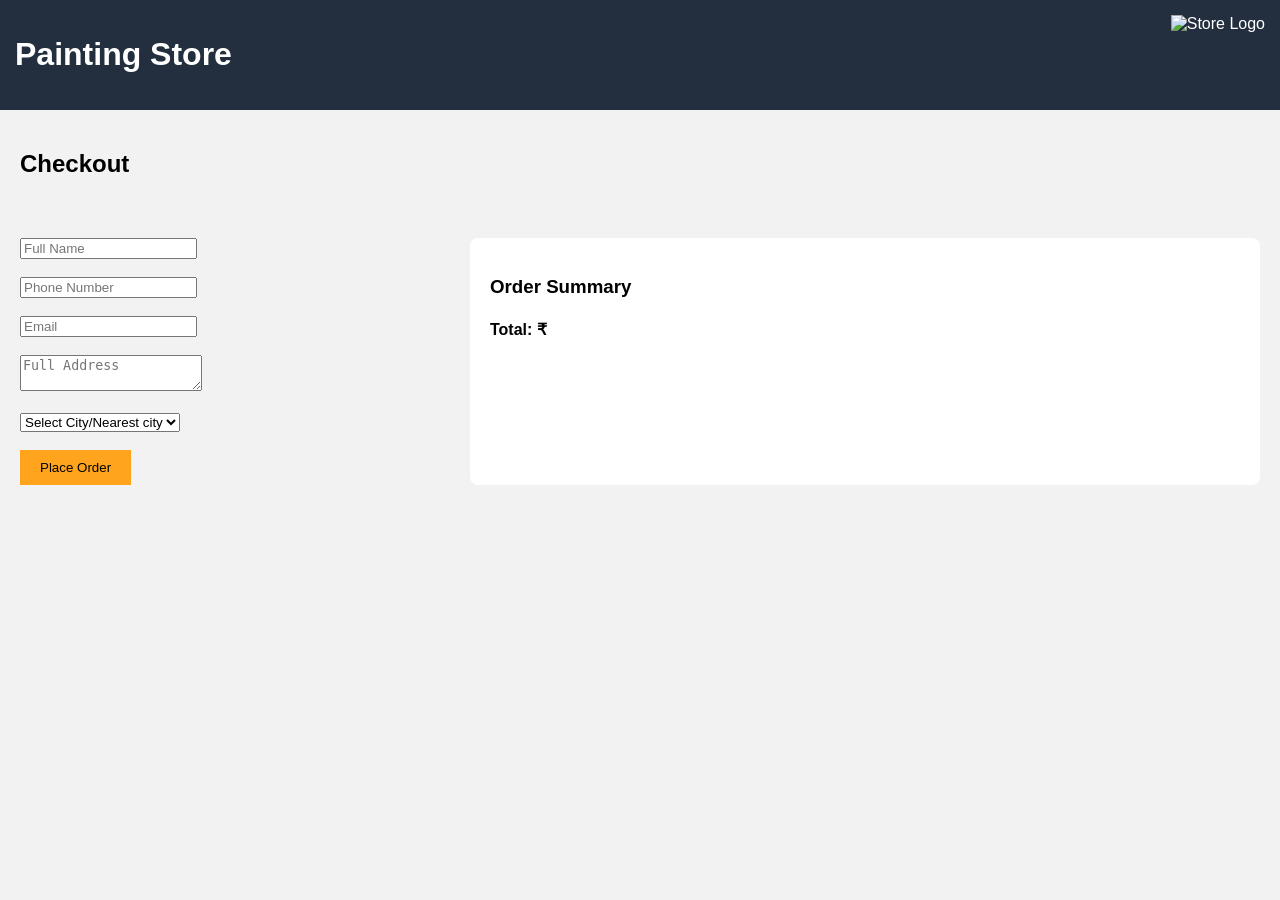
==== payment.html @ 4ef1061a "Add payment page This page will open when user wants to pay for the painting or buy a painting." ====
<!DOCTYPE html>
<html>
<head>
    <title>Payment</title>
    <link rel="stylesheet" href="style.css">
</head>
<body onload="showOrderSummary()">

<div class="navbar">
    
    <div class="store-name">
        <h1>Painting Store</h1>
    </div>

    <div class="left-section">
        <div class="logo">
            <img src="images/logo.jpeg" alt="Store Logo">
        </div>
    </div>

</div>
<h2 style="padding:20px;">Checkout</h2>

<div style="display:flex; gap:50px; padding:20px;">

    <!-- Customer Form -->
    <form onsubmit="placeOrder(event)" style="flex:1; max-width:400px;">

        <input type="text" id="customerName" placeholder="Full Name" required><br><br>
        <input type="tel" id="customerPhone" placeholder="Phone Number" required><br><br>
        <input type="email" id="customerEmail" placeholder="Email" required><br><br>
        <textarea id="customerAddress" placeholder="Full Address" required></textarea><br><br>
        <select id="customerCity" required>
            <option value="">Select City/Nearest city</option>
            <option value="Ahmedabad">Ahmedabad</option>
            <option value="Amreli">Amreli</option>
            <option value="Anand">Anand</option>
            <option value="Aravali">Aravali</option>
            <option value="Banaskantha">Banaskantha</option>
            <option value="Bharuch">Bharuch</option>
            <option value="Bhavnagar">Bhavnagar</option>
            <option value="Botad">Botad</option>
            <option value="Chhota Udepur">Chhota Udepur</option>
            <option value="Dahod">Dahod</option>
            <option value="Dang">Dang</option>
            <option value="Devbhoomi Dwarka">Devbhoomi Dwarka</option>
            <option value="Gandhinagar">Gandhinagar</option>
            <option value="Gir Somnath">Gir Somnath</option>
            <option value="Jamnagar">Jamnagar</option>
            <option value="Junagadh">Junagadh</option>
            <option value="Kutch">Kutch</option>
            <option value="Kheda">Kheda</option>
            <option value="Mahisagar">Mahisagar</option>
            <option value="Mehsana">Mehsana</option>
            <option value="Morbi">Morbi</option>
            <option value="Narmada">Narmada</option>
            <option value="Navsari">Navsari</option>
            <option value="Patan">Patan</option>
            <option value="Porbandar">Porbandar</option>
            <option value="Rajkot">Rajkot</option>
            <option value="Sabarkantha">Sabarkantha</option>
            <option value="Surat">Surat</option>
            <option value="Surendranagar">Surendranagar</option>
            <option value="Tapi">Tapi</option>
            <option value="Vadodara">Vadodara</option>
            <option value="Valsad">Valsad</option>
         </select><br><br>

         <script src="https://cdn.jsdelivr.net/npm/emailjs-com@3/dist/email.min.js"></script>

        <script>
          (function(){
             emailjs.init("CLARx2FBx0_iJfzfq");
         })();
        </script>

        <button type="submit" class="buy-btn">Place Order</button>

    </form>

    <!-- Order Summary -->
    <div style="flex:1; background:white; padding:20px; border-radius:8px;">
        <h3>Order Summary</h3>
        <div id="order-summary"></div>
        <h4>Total: ₹<span id="order-total"></span></h4>

        <br>
    </div>

</div>

<script src="script.js"></script>
</body>
</html>
---- style.css ----
body {
    margin: 0;
    font-family: Arial;
    background-color: #f2f2f2;
}

.navbar {
    background-color: #232f3e;
    padding: 15px;
    color: white;
    display: flex;
    justify-content: space-between;
}

.search-bar {
    display: flex;
    gap: 1000px;
}
.search-box {
    display: flex;
    height: 50px;
    align-items: center;
    background: rgb(236, 230, 230);
    border-radius: 10px;
    overflow: hidden;
}

.search-box input {
    padding: 8px;
    border: none;
    outline: none;
    width: 380px;
    height: 10px;
}

.search-btn {
    background-color: #febd69;
    border: none;
    padding: 8px 12px;
    cursor: pointer;
    font-size: 16px;
}

.search-btn:hover {
    background-color: #f3a847;
}
.navbar a {
    color: white;
    text-decoration: none;
}

.products {
    display: grid;
    grid-template-columns: repeat(5, 1fr);
    gap: 20px;
    padding: 20px;
}

.card {
    background: white;
    padding: 15px;
    border-radius: 8px;
    text-align: center;
    box-shadow: 0 2px 5px gray;
}

.card img {
    width: 100%;
    height: 200px;
    object-fit: cover;
}

.product-container {
    display: flex;
    padding: 40px;
    gap: 50px;
}

.image-section img {
    width: 450px;
    transition: transform 0.3s ease;
}

.image-section img:hover {
    transform: scale(1.4);
}

.price {
    color: red;
    font-size: 24px;
    font-weight: bold;
}

.button-group {
    margin-top: 20px;
    display: flex;
    gap: 15px;
}

.cart-btn {
    background-color: #ffd814;
    border: none;
    padding: 10px 20px;
    cursor: pointer;
}

.buy-btn {
    background-color: #ffa41c;
    border: none;
    padding: 10px 20px;
    cursor: pointer;
}

.cart-item {
    display: flex;
    gap: 20px;
    margin-bottom: 20px;
    background: white;
    padding: 15px;
    border-radius: 8px;
}

.qty button {
    padding: 5px 10px;
}
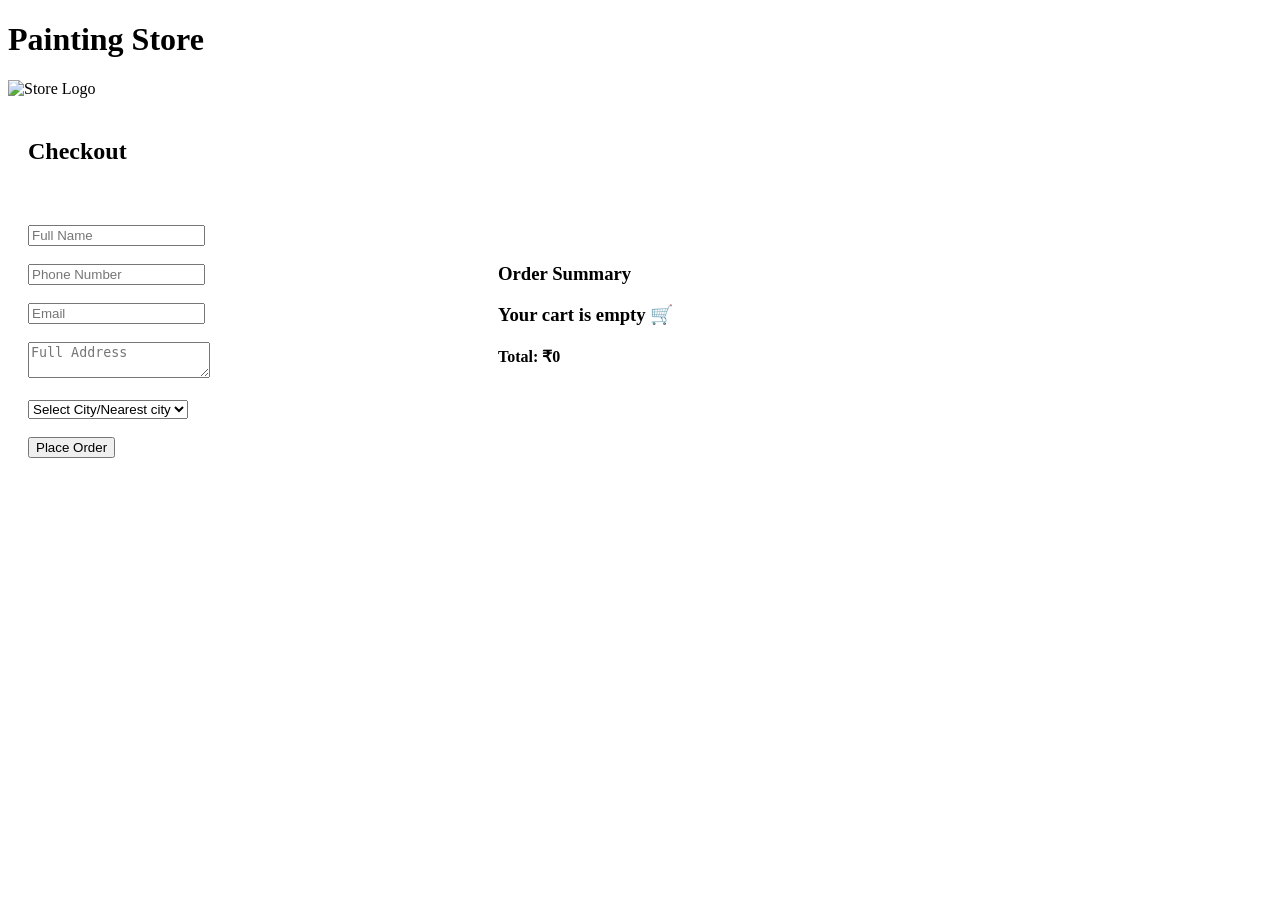
==== commit 4ec43fff: "Upload payment.html page" ====
--- a/payment.html
+++ b/payment.html
@@ -2,7 +2,7 @@
 <html>
 <head>
     <title>Payment</title>
-    <link rel="stylesheet" href="style.css">
+    <link rel="stylesheet" href="paintingstyle.css">
 </head>
 <body onload="showOrderSummary()">
 
